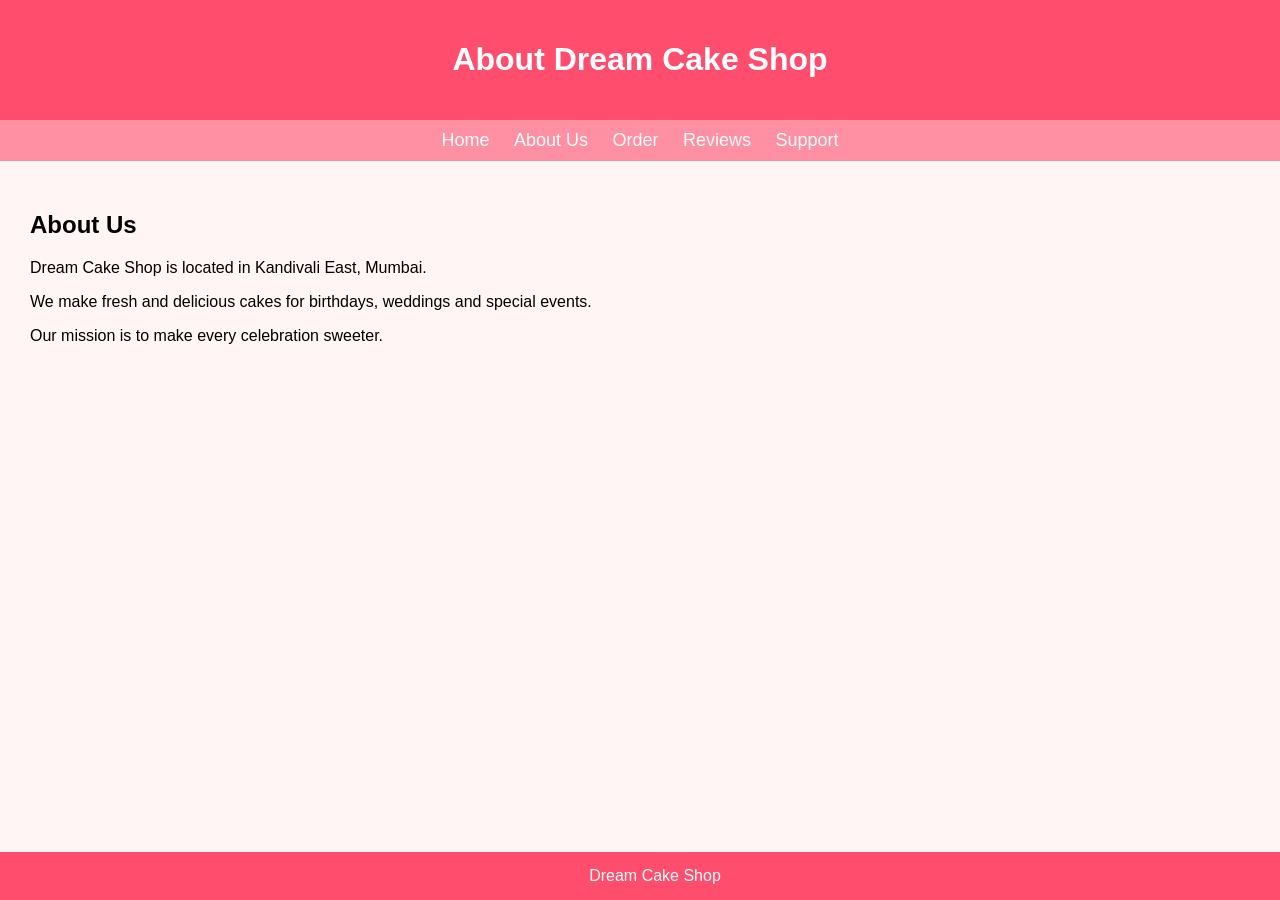
==== about.html @ e38c7023 "Initial commit Created from https://vercel.com/new" ====
<!DOCTYPE html>
<html>
<head>
<title>About Us - Dream Cake Shop</title>
<link rel="stylesheet" href="style.css">
</head>

<body>

<header>
<h1>About Dream Cake Shop</h1>
</header>

<nav>
<a href="index.html">Home</a>
<a href="about.html">About Us</a>
<a href="order.html">Order</a>
<a href="reviews.html">Reviews</a>
<a href="support.html">Support</a>
</nav>

<div class="container">

<h2>About Us</h2>

<p>Dream Cake Shop is located in Kandivali East, Mumbai.</p>

<p>We make fresh and delicious cakes for birthdays, weddings and special events.</p>

<p>Our mission is to make every celebration sweeter.</p>

</div>

<footer>
Dream Cake Shop
</footer>

</body>
</html>
---- style.css ----
body{
font-family: Arial, sans-serif;
margin:0;
padding:0;
background:#fff5f5;
}

header{
background:#ff4d6d;
color:white;
padding:20px;
text-align:center;
}

nav{
background:#ff8fa3;
padding:10px;
text-align:center;
}

nav a{
color:white;
margin:10px;
text-decoration:none;
font-size:18px;
}

nav a:hover{
text-decoration:underline;
}

.container{
padding:30px;
}

footer{
background:#ff4d6d;
color:white;
text-align:center;
padding:15px;
position:fixed;
bottom:0;
width:100%;
}

button{
background:#ff4d6d;
color:white;
padding:10px 20px;
border:none;
cursor:pointer;
}
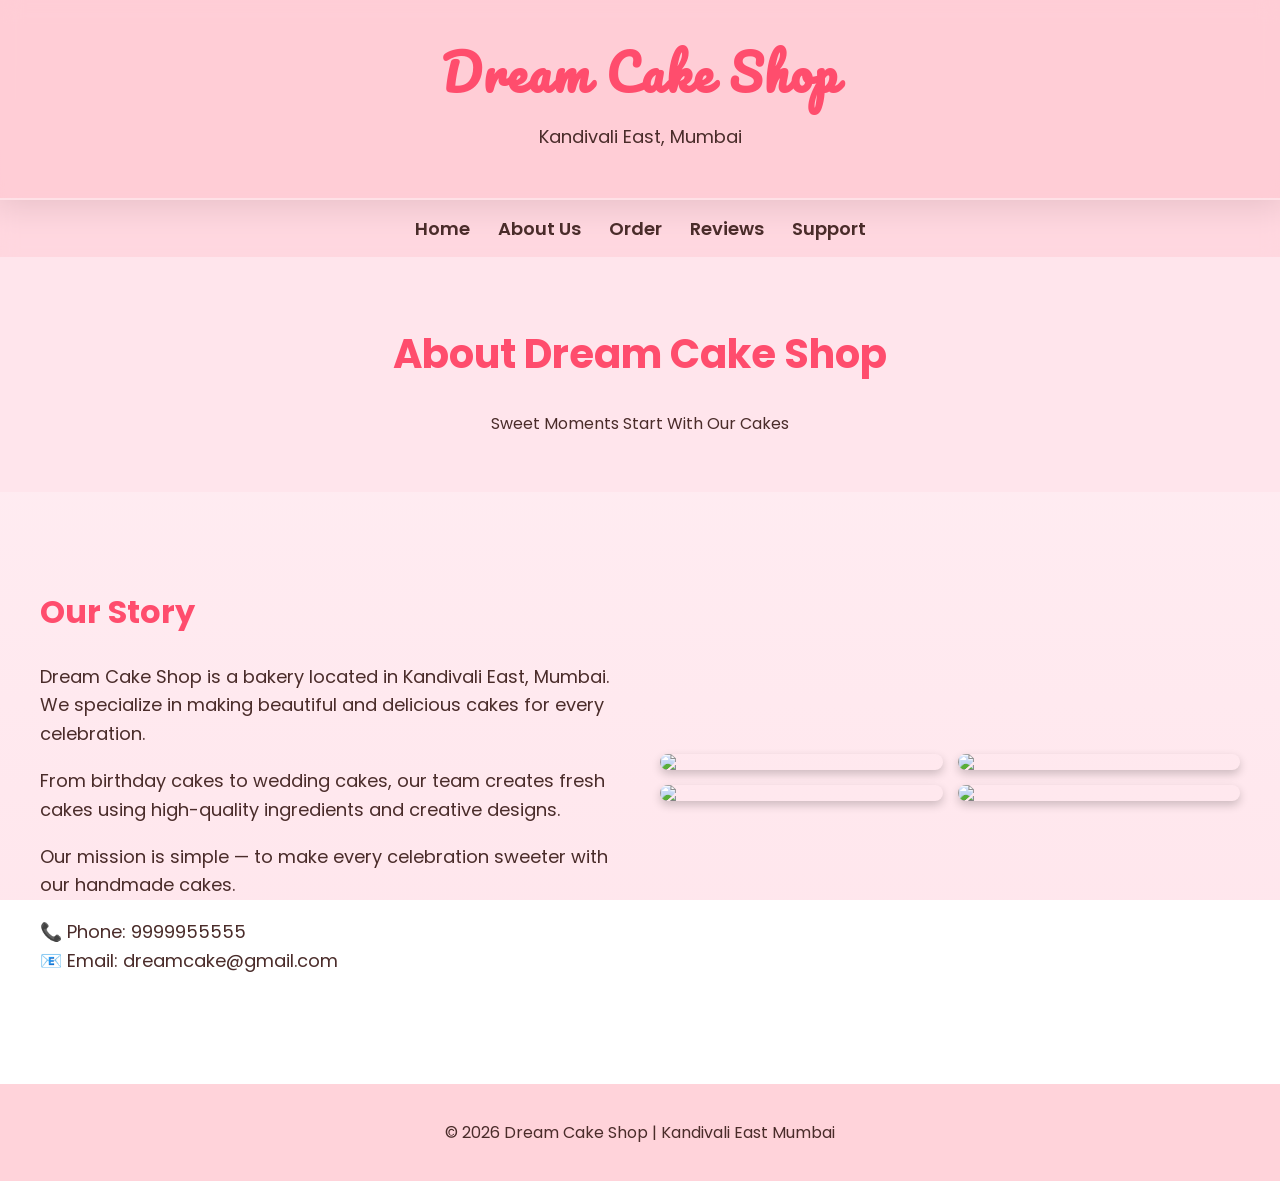
==== commit fcf2cb85: "Add files via upload" ====
--- a/about.html
+++ b/about.html
@@ -3,12 +3,64 @@
 <head>
 <title>About Us - Dream Cake Shop</title>
 <link rel="stylesheet" href="style.css">
+
+<style>
+
+.about-section{
+display:flex;
+flex-wrap:wrap;
+align-items:center;
+gap:40px;
+margin-top:30px;
+}
+
+.about-text{
+flex:1;
+}
+
+.about-text h2{
+color:#ff4d6d;
+font-size:32px;
+}
+
+.about-text p{
+font-size:18px;
+line-height:1.6;
+}
+
+.about-images{
+flex:1;
+display:grid;
+grid-template-columns:1fr 1fr;
+gap:15px;
+}
+
+.about-images img{
+width:100%;
+border-radius:10px;
+box-shadow:0 4px 10px rgba(0,0,0,0.2);
+}
+
+.banner{
+background:#ffe5ec;
+padding:40px;
+text-align:center;
+}
+
+.banner h1{
+font-size:40px;
+color:#ff4d6d;
+}
+
+</style>
+
 </head>
 
 <body>
 
 <header>
-<h1>About Dream Cake Shop</h1>
+<h1>Dream Cake Shop</h1>
+<p>Kandivali East, Mumbai</p>
 </header>
 
 <nav>
@@ -19,21 +71,58 @@
 <a href="support.html">Support</a>
 </nav>
 
+<div class="banner">
+<h1>About Dream Cake Shop</h1>
+<p>Sweet Moments Start With Our Cakes</p>
+</div>
+
 <div class="container">
 
-<h2>About Us</h2>
+<div class="about-section">
 
-<p>Dream Cake Shop is located in Kandivali East, Mumbai.</p>
+<div class="about-text">
 
-<p>We make fresh and delicious cakes for birthdays, weddings and special events.</p>
+<h2>Our Story</h2>
 
-<p>Our mission is to make every celebration sweeter.</p>
+<p>
+Dream Cake Shop is a bakery located in Kandivali East, Mumbai. 
+We specialize in making beautiful and delicious cakes for every celebration.
+</p>
+
+<p>
+From birthday cakes to wedding cakes, our team creates fresh cakes using high-quality ingredients and creative designs.
+</p>
+
+<p>
+Our mission is simple — to make every celebration sweeter with our handmade cakes.
+</p>
+
+<p>
+📞 Phone: 9999955555 <br>
+📧 Email: dreamcake@gmail.com
+</p>
+
+</div>
+
+<div class="about-images">
+
+<img src="https://images.unsplash.com/photo-1601972599720-36938d4ecd31">
+
+<img src="https://images.unsplash.com/photo-1559622214-f8a9850965bb">
+
+<img src="https://images.unsplash.com/photo-1542826438-bd32f43d626f">
+
+<img src="https://images.unsplash.com/photo-1621303837174-89787a7d4729">
+
+</div>
+
+</div>
 
 </div>
 
 <footer>
-Dream Cake Shop
+<p>© 2026 Dream Cake Shop | Kandivali East Mumbai</p>
 </footer>
 
 </body>
-</html>+</html>
--- a/style.css
+++ b/style.css
@@ -1,52 +1,221 @@
-body{
-font-family: Arial, sans-serif;
-margin:0;
-padding:0;
-background:#fff5f5;
-}
-
-header{
-background:#ff4d6d;
-color:white;
-padding:20px;
-text-align:center;
-}
-
-nav{
-background:#ff8fa3;
-padding:10px;
-text-align:center;
-}
-
-nav a{
-color:white;
-margin:10px;
-text-decoration:none;
-font-size:18px;
-}
-
-nav a:hover{
-text-decoration:underline;
-}
-
-.container{
-padding:30px;
-}
-
-footer{
-background:#ff4d6d;
-color:white;
-text-align:center;
-padding:15px;
-position:fixed;
-bottom:0;
-width:100%;
-}
-
-button{
-background:#ff4d6d;
-color:white;
-padding:10px 20px;
-border:none;
-cursor:pointer;
+/* ---------- IMPORT FONTS ---------- */
+@import url('https://fonts.googleapis.com/css2?family=Pacifico&family=Poppins:wght@300;400;600&display=swap');
+
+/* ---------- GENERAL BODY & BACKGROUND ---------- */
+body {
+    font-family: 'Poppins', sans-serif;
+    margin: 0;
+    padding: 0;
+    background: linear-gradient(rgba(255, 240, 245, 0.9), rgba(255, 228, 235, 0.9)),
+                url('https://images.unsplash.com/photo-1551024601-bec78aea704b?auto=format&fit=crop&w=1500&q=80');
+    background-size: cover;
+    background-attachment: fixed;
+    color: #4a2c2a;
+    overflow-x: hidden;
+}
+
+/* ---------- HEADER ---------- */
+header {
+    background: rgba(255, 182, 193, 0.6);
+    backdrop-filter: blur(10px);
+    color: #4a2c2a;
+    padding: 30px 20px;
+    text-align: center;
+    box-shadow: 0 8px 25px rgba(0,0,0,0.2);
+    animation: slideDown 1s ease-out;
+    border-bottom: 2px solid rgba(255,255,255,0.4);
+}
+
+header h1 {
+    font-family: 'Pacifico', cursive;
+    font-size: 48px;
+    margin: 0;
+    color: #ff4d6d;
+    letter-spacing: 2px;
+}
+
+header p {
+    font-size: 18px;
+    margin-top: 8px;
+}
+
+/* ---------- NAVIGATION ---------- */
+nav {
+    background: rgba(255, 192, 203, 0.5);
+    backdrop-filter: blur(8px);
+    padding: 15px;
+    text-align: center;
+}
+
+nav a {
+    color: #4a2c2a;
+    margin: 12px;
+    text-decoration: none;
+    font-size: 18px;
+    font-weight: 600;
+    position: relative;
+}
+
+/* underline animation */
+nav a::after {
+    content: "";
+    width: 0%;
+    height: 2px;
+    background: #ff4d6d;
+    position: absolute;
+    left: 0;
+    bottom: -5px;
+    transition: 0.3s;
+}
+
+nav a:hover::after {
+    width: 100%;
+}
+
+/* ---------- CONTAINER ---------- */
+.container {
+    padding: 40px 20px;
+    max-width: 1200px;
+    margin: auto;
+}
+
+/* ---------- CARD STYLE ---------- */
+.card {
+    background: rgba(255,255,255,0.7);
+    backdrop-filter: blur(12px);
+    border-radius: 25px;
+    padding: 25px;
+    margin: 20px 0;
+    box-shadow: 0 15px 35px rgba(0,0,0,0.2);
+    transition: all 0.4s ease;
+    border: 1px solid rgba(255,255,255,0.4);
+}
+
+.card:hover {
+    transform: translateY(-10px) scale(1.04);
+    box-shadow: 0 25px 50px rgba(0,0,0,0.3);
+}
+
+/* ---------- BUTTONS ---------- */
+button {
+    background: linear-gradient(135deg, #ff758c, #ff7eb3);
+    color: white;
+    padding: 12px 25px;
+    border: none;
+    border-radius: 30px;
+    cursor: pointer;
+    font-size: 16px;
+    font-weight: bold;
+    transition: 0.3s;
+}
+
+button:hover {
+    transform: scale(1.1);
+    box-shadow: 0 8px 20px rgba(0,0,0,0.3);
+}
+
+/* ---------- IMAGE STYLING ---------- */
+img {
+    border-radius: 20px;
+    transition: 0.3s;
+}
+
+img:hover {
+    transform: scale(1.06) rotate(1deg);
+    box-shadow: 0 10px 25px rgba(0,0,0,0.3);
+}
+
+/* ---------- QUOTES ---------- */
+.quote {
+    text-align: center;
+    font-style: italic;
+    font-size: 22px;
+    color: #ff4d6d;
+    margin-top: 40px;
+    font-family: 'Pacifico', cursive;
+    animation: fadeIn 2s ease-in;
+}
+
+/* ---------- FORM ELEMENTS ---------- */
+input, select, textarea {
+    width: 100%;
+    padding: 12px;
+    margin: 8px 0 15px 0;
+    border-radius: 15px;
+    border: 1px solid #ffc0cb;
+    background: rgba(255,255,255,0.8);
+}
+
+input:focus, select:focus, textarea:focus {
+    outline: none;
+    border-color: #ff4d6d;
+    box-shadow: 0 4px 15px rgba(255,77,109,0.3);
+}
+
+/* ---------- FOOTER ---------- */
+footer {
+    background: rgba(255, 182, 193, 0.6);
+    backdrop-filter: blur(10px);
+    color: #4a2c2a;
+    text-align: center;
+    padding: 20px;
+    margin-top: 50px;
+}
+
+/* ---------- ANIMATIONS ---------- */
+@keyframes slideDown {
+    from { transform: translateY(-50px); opacity: 0; }
+    to { transform: translateY(0); opacity: 1; }
+}
+
+@keyframes fadeIn {
+    from { opacity: 0; }
+    to { opacity: 1; }
+}
+
+/* ---------- GRID ---------- */
+.cards-grid {
+    display: grid;
+    grid-template-columns: repeat(auto-fit, minmax(250px, 1fr));
+    gap: 25px;
+}
+
+/* ---------- RESPONSIVE ---------- */
+@media screen and (max-width:768px){
+    header h1{
+        font-size: 34px;
+    }
+    nav a{
+        font-size:16px;
+    }
+}       /* ---------- HERO SECTION ---------- */
+.hero {
+    height: 80vh;
+    background: linear-gradient(rgba(255,182,193,0.6), rgba(255,192,203,0.6)),
+                url('https://images.unsplash.com/photo-1551024601-bec78aea704b?auto=format&fit=crop&w=1500&q=80');
+    background-size: cover;
+    background-position: center;
+    display: flex;
+    align-items: center;
+    justify-content: center;
+    text-align: center;
+    color: #4a2c2a;
+}
+
+.hero-content {
+    background: rgba(255,255,255,0.7);
+    padding: 40px;
+    border-radius: 20px;
+    backdrop-filter: blur(10px);
+}
+
+.hero h2 {
+    font-family: 'Pacifico', cursive;
+    font-size: 42px;
+    color: #ff4d6d;
+}
+
+.hero p {
+    font-size: 18px;
+    margin: 10px 0 20px;
 }
